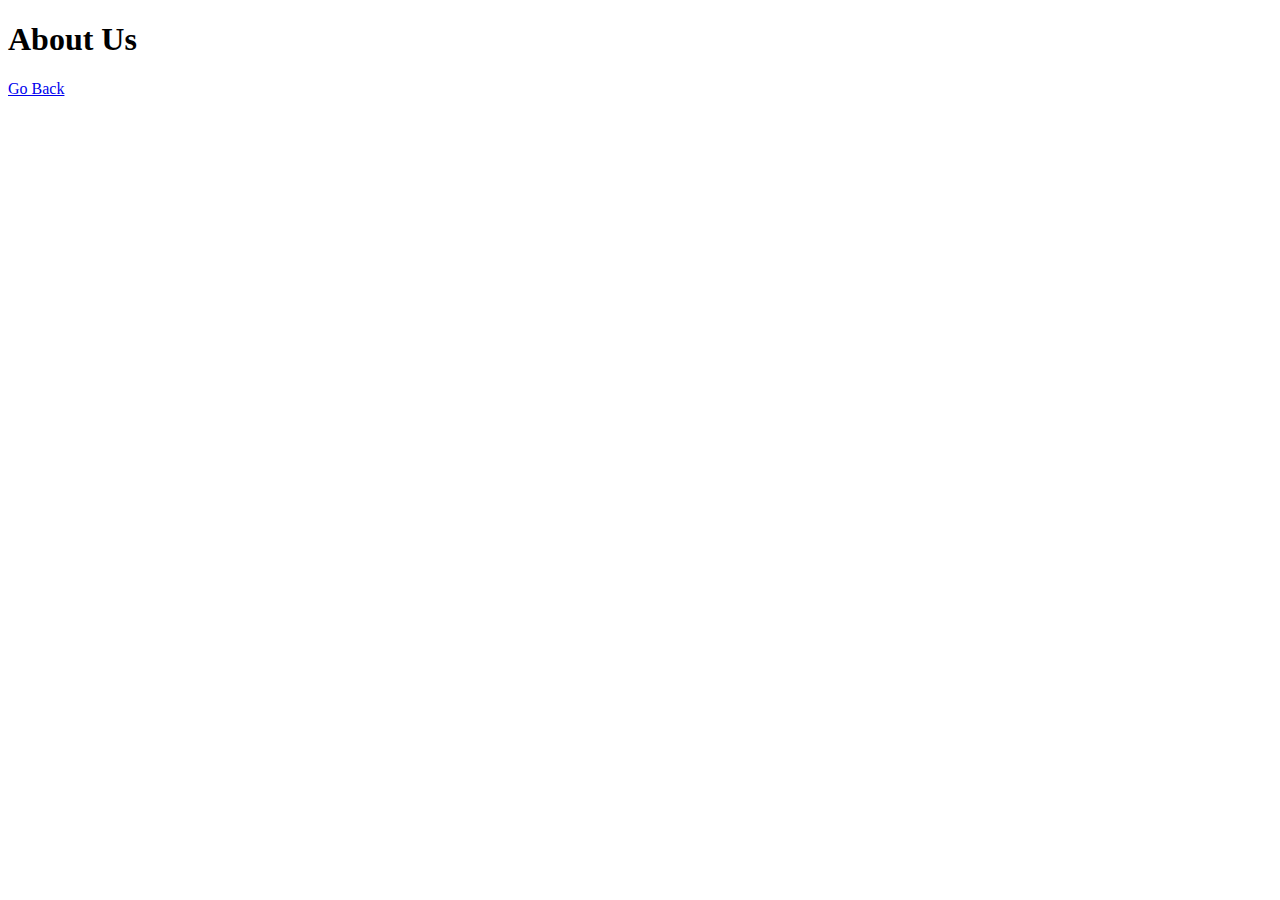
==== about.html @ 81e4fa90 "added about page" ====
<!DOCTYPE html>
<html lang="en">
<head>
    <meta charset="UTF-8">
    <meta name="viewport" content="width=device-width, initial-scale=1.0">
    <title>Document</title>
</head>
<body>
    <h1>About Us</h1>
    <a href="index.html">Go Back</a>
</body>
</html>
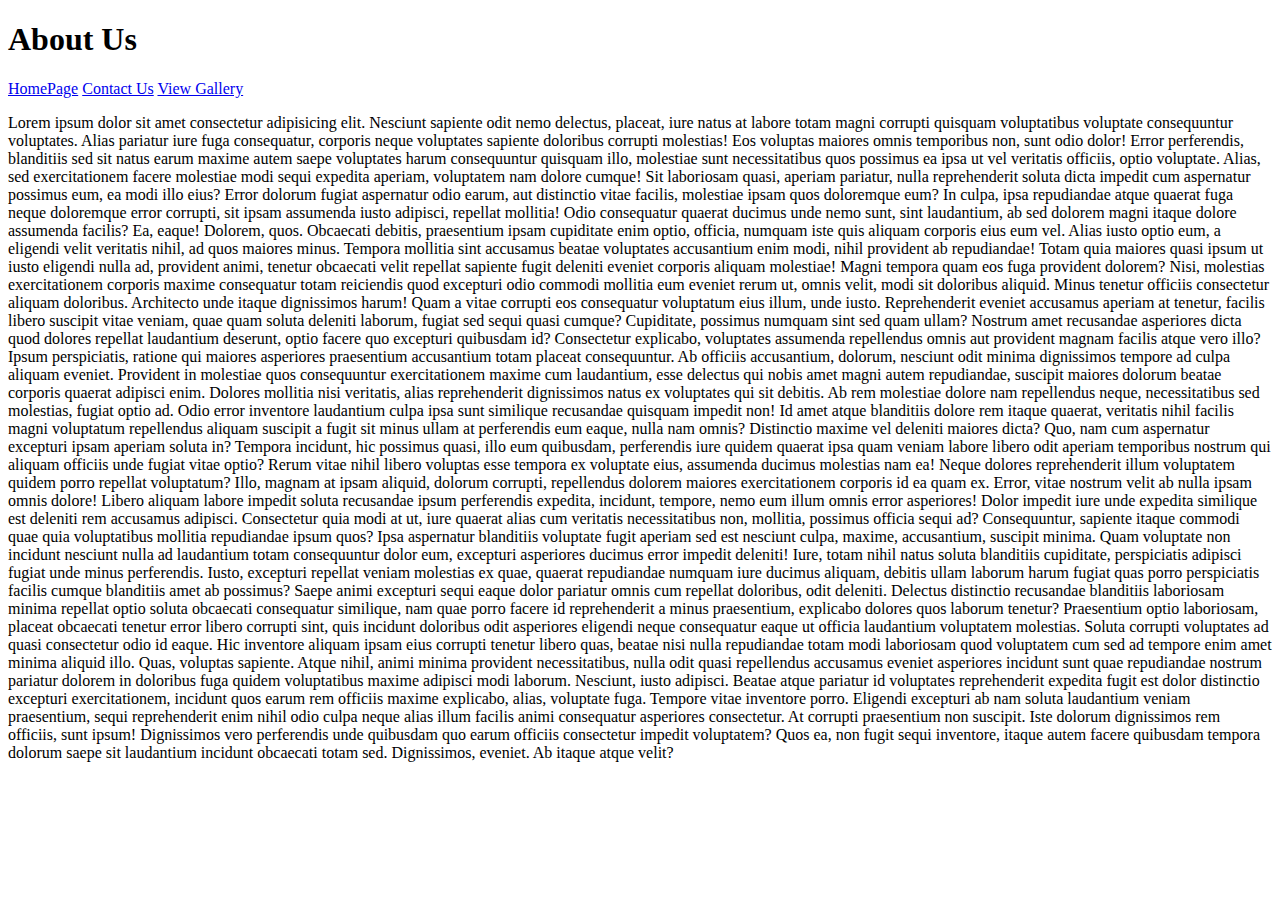
==== commit 22296226: "added and linked new pages" ====
--- a/about.html
+++ b/about.html
@@ -7,6 +7,9 @@
 </head>
 <body>
     <h1>About Us</h1>
-    <a href="index.html">Go Back</a>
+    <a href="index.html">HomePage</a>
+    <a href="contact.html">Contact Us</a>
+    <a href="gallery.html">View Gallery</a>
+    <p>Lorem ipsum dolor sit amet consectetur adipisicing elit. Nesciunt sapiente odit nemo delectus, placeat, iure natus at labore totam magni corrupti quisquam voluptatibus voluptate consequuntur voluptates. Alias pariatur iure fuga consequatur, corporis neque voluptates sapiente doloribus corrupti molestias! Eos voluptas maiores omnis temporibus non, sunt odio dolor! Error perferendis, blanditiis sed sit natus earum maxime autem saepe voluptates harum consequuntur quisquam illo, molestiae sunt necessitatibus quos possimus ea ipsa ut vel veritatis officiis, optio voluptate. Alias, sed exercitationem facere molestiae modi sequi expedita aperiam, voluptatem nam dolore cumque! Sit laboriosam quasi, aperiam pariatur, nulla reprehenderit soluta dicta impedit cum aspernatur possimus eum, ea modi illo eius? Error dolorum fugiat aspernatur odio earum, aut distinctio vitae facilis, molestiae ipsam quos doloremque eum? In culpa, ipsa repudiandae atque quaerat fuga neque doloremque error corrupti, sit ipsam assumenda iusto adipisci, repellat mollitia! Odio consequatur quaerat ducimus unde nemo sunt, sint laudantium, ab sed dolorem magni itaque dolore assumenda facilis? Ea, eaque! Dolorem, quos. Obcaecati debitis, praesentium ipsam cupiditate enim optio, officia, numquam iste quis aliquam corporis eius eum vel. Alias iusto optio eum, a eligendi velit veritatis nihil, ad quos maiores minus. Tempora mollitia sint accusamus beatae voluptates accusantium enim modi, nihil provident ab repudiandae! Totam quia maiores quasi ipsum ut iusto eligendi nulla ad, provident animi, tenetur obcaecati velit repellat sapiente fugit deleniti eveniet corporis aliquam molestiae! Magni tempora quam eos fuga provident dolorem? Nisi, molestias exercitationem corporis maxime consequatur totam reiciendis quod excepturi odio commodi mollitia eum eveniet rerum ut, omnis velit, modi sit doloribus aliquid. Minus tenetur officiis consectetur aliquam doloribus. Architecto unde itaque dignissimos harum! Quam a vitae corrupti eos consequatur voluptatum eius illum, unde iusto. Reprehenderit eveniet accusamus aperiam at tenetur, facilis libero suscipit vitae veniam, quae quam soluta deleniti laborum, fugiat sed sequi quasi cumque? Cupiditate, possimus numquam sint sed quam ullam? Nostrum amet recusandae asperiores dicta quod dolores repellat laudantium deserunt, optio facere quo excepturi quibusdam id? Consectetur explicabo, voluptates assumenda repellendus omnis aut provident magnam facilis atque vero illo? Ipsum perspiciatis, ratione qui maiores asperiores praesentium accusantium totam placeat consequuntur. Ab officiis accusantium, dolorum, nesciunt odit minima dignissimos tempore ad culpa aliquam eveniet. Provident in molestiae quos consequuntur exercitationem maxime cum laudantium, esse delectus qui nobis amet magni autem repudiandae, suscipit maiores dolorum beatae corporis quaerat adipisci enim. Dolores mollitia nisi veritatis, alias reprehenderit dignissimos natus ex voluptates qui sit debitis. Ab rem molestiae dolore nam repellendus neque, necessitatibus sed molestias, fugiat optio ad. Odio error inventore laudantium culpa ipsa sunt similique recusandae quisquam impedit non! Id amet atque blanditiis dolore rem itaque quaerat, veritatis nihil facilis magni voluptatum repellendus aliquam suscipit a fugit sit minus ullam at perferendis eum eaque, nulla nam omnis? Distinctio maxime vel deleniti maiores dicta? Quo, nam cum aspernatur excepturi ipsam aperiam soluta in? Tempora incidunt, hic possimus quasi, illo eum quibusdam, perferendis iure quidem quaerat ipsa quam veniam labore libero odit aperiam temporibus nostrum qui aliquam officiis unde fugiat vitae optio? Rerum vitae nihil libero voluptas esse tempora ex voluptate eius, assumenda ducimus molestias nam ea! Neque dolores reprehenderit illum voluptatem quidem porro repellat voluptatum? Illo, magnam at ipsam aliquid, dolorum corrupti, repellendus dolorem maiores exercitationem corporis id ea quam ex. Error, vitae nostrum velit ab nulla ipsam omnis dolore! Libero aliquam labore impedit soluta recusandae ipsum perferendis expedita, incidunt, tempore, nemo eum illum omnis error asperiores! Dolor impedit iure unde expedita similique est deleniti rem accusamus adipisci. Consectetur quia modi at ut, iure quaerat alias cum veritatis necessitatibus non, mollitia, possimus officia sequi ad? Consequuntur, sapiente itaque commodi quae quia voluptatibus mollitia repudiandae ipsum quos? Ipsa aspernatur blanditiis voluptate fugit aperiam sed est nesciunt culpa, maxime, accusantium, suscipit minima. Quam voluptate non incidunt nesciunt nulla ad laudantium totam consequuntur dolor eum, excepturi asperiores ducimus error impedit deleniti! Iure, totam nihil natus soluta blanditiis cupiditate, perspiciatis adipisci fugiat unde minus perferendis. Iusto, excepturi repellat veniam molestias ex quae, quaerat repudiandae numquam iure ducimus aliquam, debitis ullam laborum harum fugiat quas porro perspiciatis facilis cumque blanditiis amet ab possimus? Saepe animi excepturi sequi eaque dolor pariatur omnis cum repellat doloribus, odit deleniti. Delectus distinctio recusandae blanditiis laboriosam minima repellat optio soluta obcaecati consequatur similique, nam quae porro facere id reprehenderit a minus praesentium, explicabo dolores quos laborum tenetur? Praesentium optio laboriosam, placeat obcaecati tenetur error libero corrupti sint, quis incidunt doloribus odit asperiores eligendi neque consequatur eaque ut officia laudantium voluptatem molestias. Soluta corrupti voluptates ad quasi consectetur odio id eaque. Hic inventore aliquam ipsam eius corrupti tenetur libero quas, beatae nisi nulla repudiandae totam modi laboriosam quod voluptatem cum sed ad tempore enim amet minima aliquid illo. Quas, voluptas sapiente. Atque nihil, animi minima provident necessitatibus, nulla odit quasi repellendus accusamus eveniet asperiores incidunt sunt quae repudiandae nostrum pariatur dolorem in doloribus fuga quidem voluptatibus maxime adipisci modi laborum. Nesciunt, iusto adipisci. Beatae atque pariatur id voluptates reprehenderit expedita fugit est dolor distinctio excepturi exercitationem, incidunt quos earum rem officiis maxime explicabo, alias, voluptate fuga. Tempore vitae inventore porro. Eligendi excepturi ab nam soluta laudantium veniam praesentium, sequi reprehenderit enim nihil odio culpa neque alias illum facilis animi consequatur asperiores consectetur. At corrupti praesentium non suscipit. Iste dolorum dignissimos rem officiis, sunt ipsum! Dignissimos vero perferendis unde quibusdam quo earum officiis consectetur impedit voluptatem? Quos ea, non fugit sequi inventore, itaque autem facere quibusdam tempora dolorum saepe sit laudantium incidunt obcaecati totam sed. Dignissimos, eveniet. Ab itaque atque velit?</p>
 </body>
 </html>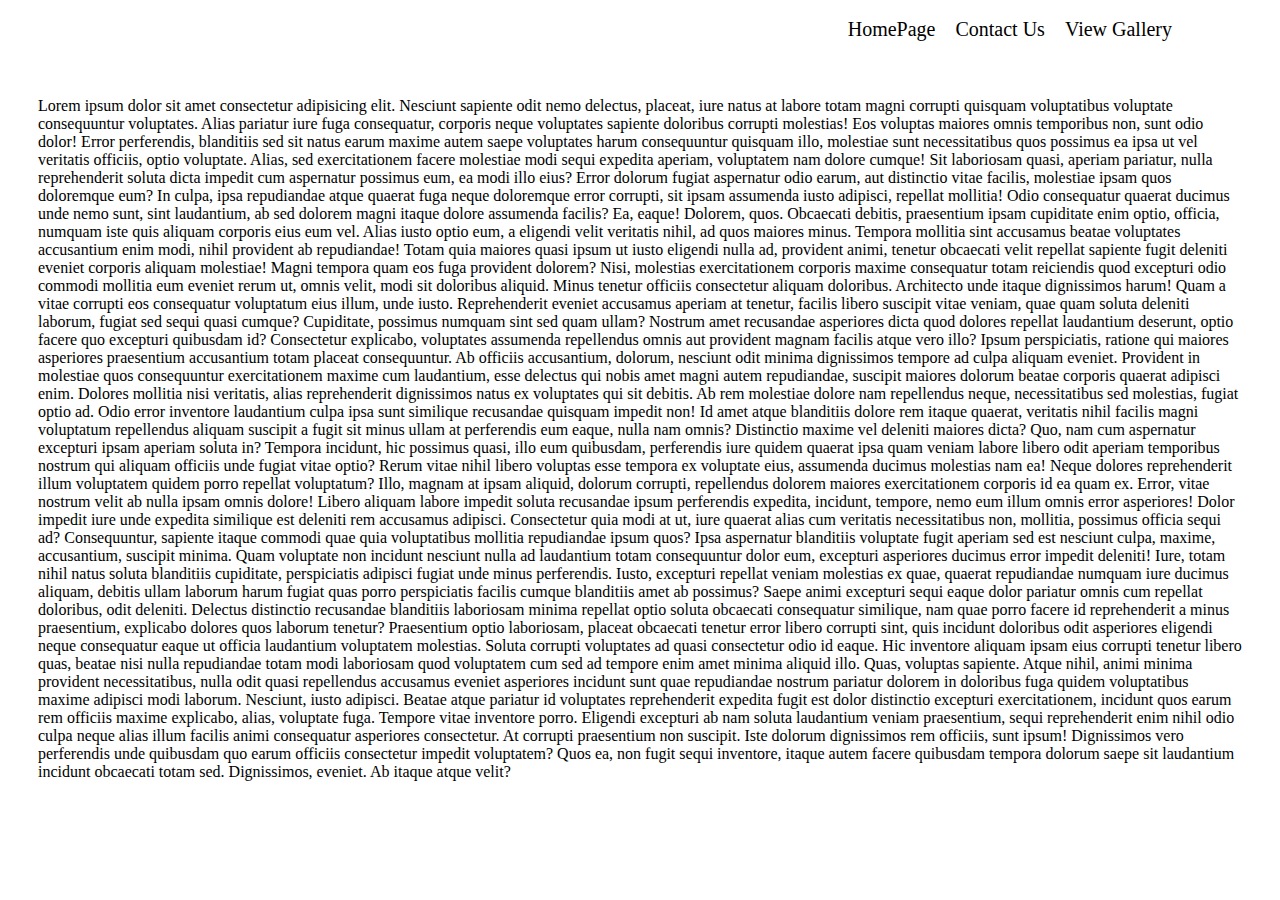
==== commit c3e5fbef: "styled about us page and practicing display-none property" ====
--- a/about.html
+++ b/about.html
@@ -3,13 +3,48 @@
 <head>
     <meta charset="UTF-8">
     <meta name="viewport" content="width=device-width, initial-scale=1.0">
-    <title>Document</title>
+    <title>About</title>
+    <style>
+        header{
+            padding: 10px 100px;
+            display: flex;
+            justify-content: flex-end;
+        }
+        header a{
+            display: flex;
+            align-items: center;
+            text-decoration: none;
+            color: black;
+            margin-left: 20px;
+            font-size: 20px;
+        }
+        h1{
+            /* color: white !important; */
+            background-image: url('parrot.jpg');
+            text-align: center;
+            font-size: 30px;
+            /* text-decoration: underline red; */
+            background-color: blue;
+            color: orangered;
+            margin: 40px 100px;
+            margin-bottom: 75px;
+            padding-top: 75px;
+            border: 8px dotted crimson;
+            display: none;
+        }
+        p{
+            padding: 30px;
+        }
+    </style>
 </head>
 <body>
+    <header>
+        <a href="index.html">HomePage</a>
+        <a href="contact.html">Contact Us</a>
+        <a href="gallery.html">View Gallery</a>
+    </header>
     <h1>About Us</h1>
-    <a href="index.html">HomePage</a>
-    <a href="contact.html">Contact Us</a>
-    <a href="gallery.html">View Gallery</a>
+    <h1>DANISOFT INNOVATIVE SOLUTIONS LIMITED</h1>
     <p>Lorem ipsum dolor sit amet consectetur adipisicing elit. Nesciunt sapiente odit nemo delectus, placeat, iure natus at labore totam magni corrupti quisquam voluptatibus voluptate consequuntur voluptates. Alias pariatur iure fuga consequatur, corporis neque voluptates sapiente doloribus corrupti molestias! Eos voluptas maiores omnis temporibus non, sunt odio dolor! Error perferendis, blanditiis sed sit natus earum maxime autem saepe voluptates harum consequuntur quisquam illo, molestiae sunt necessitatibus quos possimus ea ipsa ut vel veritatis officiis, optio voluptate. Alias, sed exercitationem facere molestiae modi sequi expedita aperiam, voluptatem nam dolore cumque! Sit laboriosam quasi, aperiam pariatur, nulla reprehenderit soluta dicta impedit cum aspernatur possimus eum, ea modi illo eius? Error dolorum fugiat aspernatur odio earum, aut distinctio vitae facilis, molestiae ipsam quos doloremque eum? In culpa, ipsa repudiandae atque quaerat fuga neque doloremque error corrupti, sit ipsam assumenda iusto adipisci, repellat mollitia! Odio consequatur quaerat ducimus unde nemo sunt, sint laudantium, ab sed dolorem magni itaque dolore assumenda facilis? Ea, eaque! Dolorem, quos. Obcaecati debitis, praesentium ipsam cupiditate enim optio, officia, numquam iste quis aliquam corporis eius eum vel. Alias iusto optio eum, a eligendi velit veritatis nihil, ad quos maiores minus. Tempora mollitia sint accusamus beatae voluptates accusantium enim modi, nihil provident ab repudiandae! Totam quia maiores quasi ipsum ut iusto eligendi nulla ad, provident animi, tenetur obcaecati velit repellat sapiente fugit deleniti eveniet corporis aliquam molestiae! Magni tempora quam eos fuga provident dolorem? Nisi, molestias exercitationem corporis maxime consequatur totam reiciendis quod excepturi odio commodi mollitia eum eveniet rerum ut, omnis velit, modi sit doloribus aliquid. Minus tenetur officiis consectetur aliquam doloribus. Architecto unde itaque dignissimos harum! Quam a vitae corrupti eos consequatur voluptatum eius illum, unde iusto. Reprehenderit eveniet accusamus aperiam at tenetur, facilis libero suscipit vitae veniam, quae quam soluta deleniti laborum, fugiat sed sequi quasi cumque? Cupiditate, possimus numquam sint sed quam ullam? Nostrum amet recusandae asperiores dicta quod dolores repellat laudantium deserunt, optio facere quo excepturi quibusdam id? Consectetur explicabo, voluptates assumenda repellendus omnis aut provident magnam facilis atque vero illo? Ipsum perspiciatis, ratione qui maiores asperiores praesentium accusantium totam placeat consequuntur. Ab officiis accusantium, dolorum, nesciunt odit minima dignissimos tempore ad culpa aliquam eveniet. Provident in molestiae quos consequuntur exercitationem maxime cum laudantium, esse delectus qui nobis amet magni autem repudiandae, suscipit maiores dolorum beatae corporis quaerat adipisci enim. Dolores mollitia nisi veritatis, alias reprehenderit dignissimos natus ex voluptates qui sit debitis. Ab rem molestiae dolore nam repellendus neque, necessitatibus sed molestias, fugiat optio ad. Odio error inventore laudantium culpa ipsa sunt similique recusandae quisquam impedit non! Id amet atque blanditiis dolore rem itaque quaerat, veritatis nihil facilis magni voluptatum repellendus aliquam suscipit a fugit sit minus ullam at perferendis eum eaque, nulla nam omnis? Distinctio maxime vel deleniti maiores dicta? Quo, nam cum aspernatur excepturi ipsam aperiam soluta in? Tempora incidunt, hic possimus quasi, illo eum quibusdam, perferendis iure quidem quaerat ipsa quam veniam labore libero odit aperiam temporibus nostrum qui aliquam officiis unde fugiat vitae optio? Rerum vitae nihil libero voluptas esse tempora ex voluptate eius, assumenda ducimus molestias nam ea! Neque dolores reprehenderit illum voluptatem quidem porro repellat voluptatum? Illo, magnam at ipsam aliquid, dolorum corrupti, repellendus dolorem maiores exercitationem corporis id ea quam ex. Error, vitae nostrum velit ab nulla ipsam omnis dolore! Libero aliquam labore impedit soluta recusandae ipsum perferendis expedita, incidunt, tempore, nemo eum illum omnis error asperiores! Dolor impedit iure unde expedita similique est deleniti rem accusamus adipisci. Consectetur quia modi at ut, iure quaerat alias cum veritatis necessitatibus non, mollitia, possimus officia sequi ad? Consequuntur, sapiente itaque commodi quae quia voluptatibus mollitia repudiandae ipsum quos? Ipsa aspernatur blanditiis voluptate fugit aperiam sed est nesciunt culpa, maxime, accusantium, suscipit minima. Quam voluptate non incidunt nesciunt nulla ad laudantium totam consequuntur dolor eum, excepturi asperiores ducimus error impedit deleniti! Iure, totam nihil natus soluta blanditiis cupiditate, perspiciatis adipisci fugiat unde minus perferendis. Iusto, excepturi repellat veniam molestias ex quae, quaerat repudiandae numquam iure ducimus aliquam, debitis ullam laborum harum fugiat quas porro perspiciatis facilis cumque blanditiis amet ab possimus? Saepe animi excepturi sequi eaque dolor pariatur omnis cum repellat doloribus, odit deleniti. Delectus distinctio recusandae blanditiis laboriosam minima repellat optio soluta obcaecati consequatur similique, nam quae porro facere id reprehenderit a minus praesentium, explicabo dolores quos laborum tenetur? Praesentium optio laboriosam, placeat obcaecati tenetur error libero corrupti sint, quis incidunt doloribus odit asperiores eligendi neque consequatur eaque ut officia laudantium voluptatem molestias. Soluta corrupti voluptates ad quasi consectetur odio id eaque. Hic inventore aliquam ipsam eius corrupti tenetur libero quas, beatae nisi nulla repudiandae totam modi laboriosam quod voluptatem cum sed ad tempore enim amet minima aliquid illo. Quas, voluptas sapiente. Atque nihil, animi minima provident necessitatibus, nulla odit quasi repellendus accusamus eveniet asperiores incidunt sunt quae repudiandae nostrum pariatur dolorem in doloribus fuga quidem voluptatibus maxime adipisci modi laborum. Nesciunt, iusto adipisci. Beatae atque pariatur id voluptates reprehenderit expedita fugit est dolor distinctio excepturi exercitationem, incidunt quos earum rem officiis maxime explicabo, alias, voluptate fuga. Tempore vitae inventore porro. Eligendi excepturi ab nam soluta laudantium veniam praesentium, sequi reprehenderit enim nihil odio culpa neque alias illum facilis animi consequatur asperiores consectetur. At corrupti praesentium non suscipit. Iste dolorum dignissimos rem officiis, sunt ipsum! Dignissimos vero perferendis unde quibusdam quo earum officiis consectetur impedit voluptatem? Quos ea, non fugit sequi inventore, itaque autem facere quibusdam tempora dolorum saepe sit laudantium incidunt obcaecati totam sed. Dignissimos, eveniet. Ab itaque atque velit?</p>
 </body>
 </html>